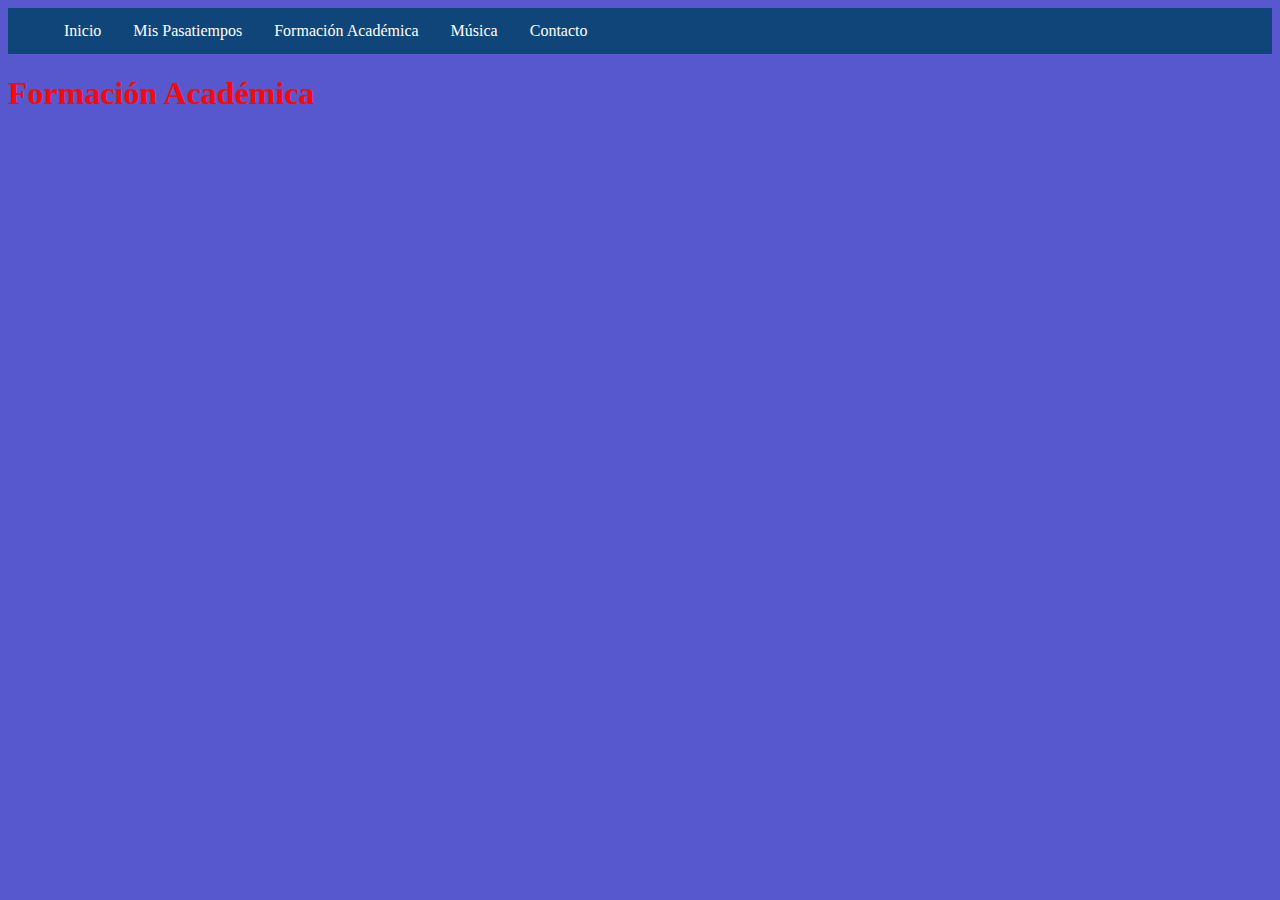
==== formacionAcademica.html @ b10db323 "href" ====
<!DOCTYPE html>
<html lang="en">
<head>
    <meta charset="UTF-8">
    <meta name="viewport" content="width=device-width, initial-scale=1.0">
    <title>Formación Académica</title>
    <link rel="stylesheet" href="style/myStyle.css">
</head>
<body STYLE="background-color:rgb(87, 87, 206);">
    <header>
        <ul class="nav-bar">
            <li><a href="index.html">Inicio </a></li>
            <li><a href="pasatiempos.html">Mis Pasatiempos </a></li>
            <li><a href="formacionAcademica.html">Formación Académica </a></li>
            <li><a>Música </a></li>
            <li><a>Contacto </a></li>
        </ul>
    </header>
    <main>
        <h1 style="color: #f70a0a; ">Formación Académica</h1>
        <br>
         
    </main>
    <footer></footer>
</body>
</html>
---- style/myStyle.css ----
.nav-bar {
    list-style-type: none;
    margin: 0;
    padding: 9;
    overflow: hidden;
}
.nav-bar li{
    float: left;
}
li a{
    display: block;
    color: white;
    text-align: center;
    padding: 14px 16px;
    text-decoration: none;
}
/* efecto hover() sobre para las ofciones de la nav*/
li a:hover {
    background-color: blueviolet;
}
header {
    background-color: rgb(16, 69, 122);
}
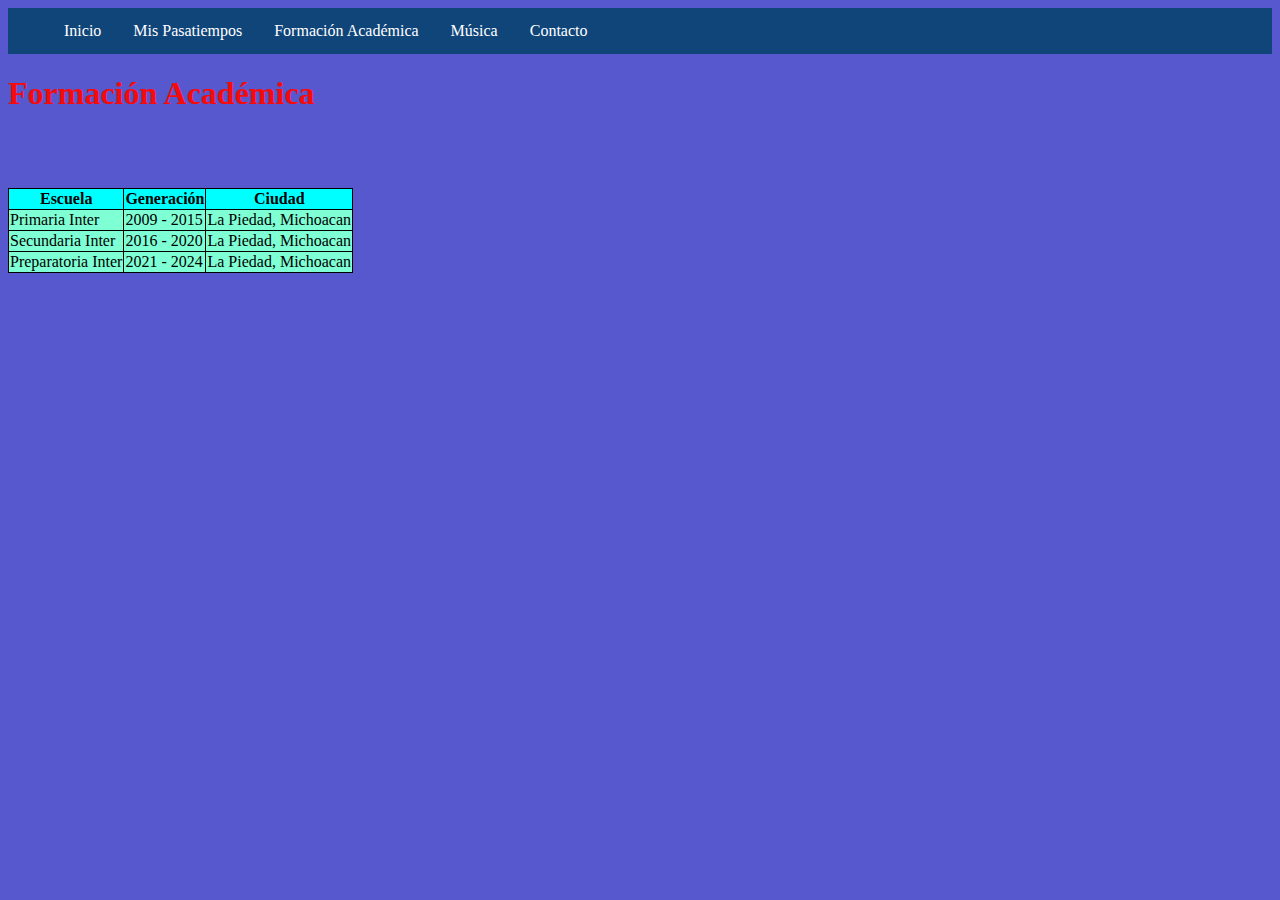
==== commit efe0a53b: "tablas" ====
--- a/formacionAcademica.html
+++ b/formacionAcademica.html
@@ -5,6 +5,7 @@
     <meta name="viewport" content="width=device-width, initial-scale=1.0">
     <title>Formación Académica</title>
     <link rel="stylesheet" href="style/myStyle.css">
+    <link rel="stylesheet" href="style/tablas.css">
 </head>
 <body STYLE="background-color:rgb(87, 87, 206);">
     <header>
@@ -19,7 +20,32 @@
     <main>
         <h1 style="color: #f70a0a; ">Formación Académica</h1>
         <br>
-         
+         <table>
+            <thead>
+                <th>Escuela</th>
+                <th>Generación</th>
+                <th>Ciudad</th>
+            </thead>
+            <tbody>
+                <tr>
+                    <td>Primaria Inter</td>
+                    <td>2009 - 2015</td>
+                    <td>La Piedad, Michoacan</td>
+                </tr>
+                <br>
+                <tr>
+                    <td>Secundaria Inter</td>
+                    <td>2016 - 2020</td>
+                    <td>La Piedad, Michoacan</td>
+                </tr>
+                <br>
+                <tr>
+                    <td>Preparatoria Inter</td>
+                    <td>2021 - 2024</td>
+                    <td>La Piedad, Michoacan</td>
+                </tr>
+            </tbody>
+         </table>
     </main>
     <footer></footer>
 </body>
--- a/style/tablas.css
+++ b/style/tablas.css
@@ -0,0 +1,13 @@
+table, th, td {
+    border: 1px solid black;
+    border-collapse: collapse;
+    /* efectos de borde: dotted - dashed - solid - double - groove - ridge - inset - outset */
+}
+
+th { 
+    background-color: aqua;
+}
+
+td{
+    background-color: aquamarine;
+}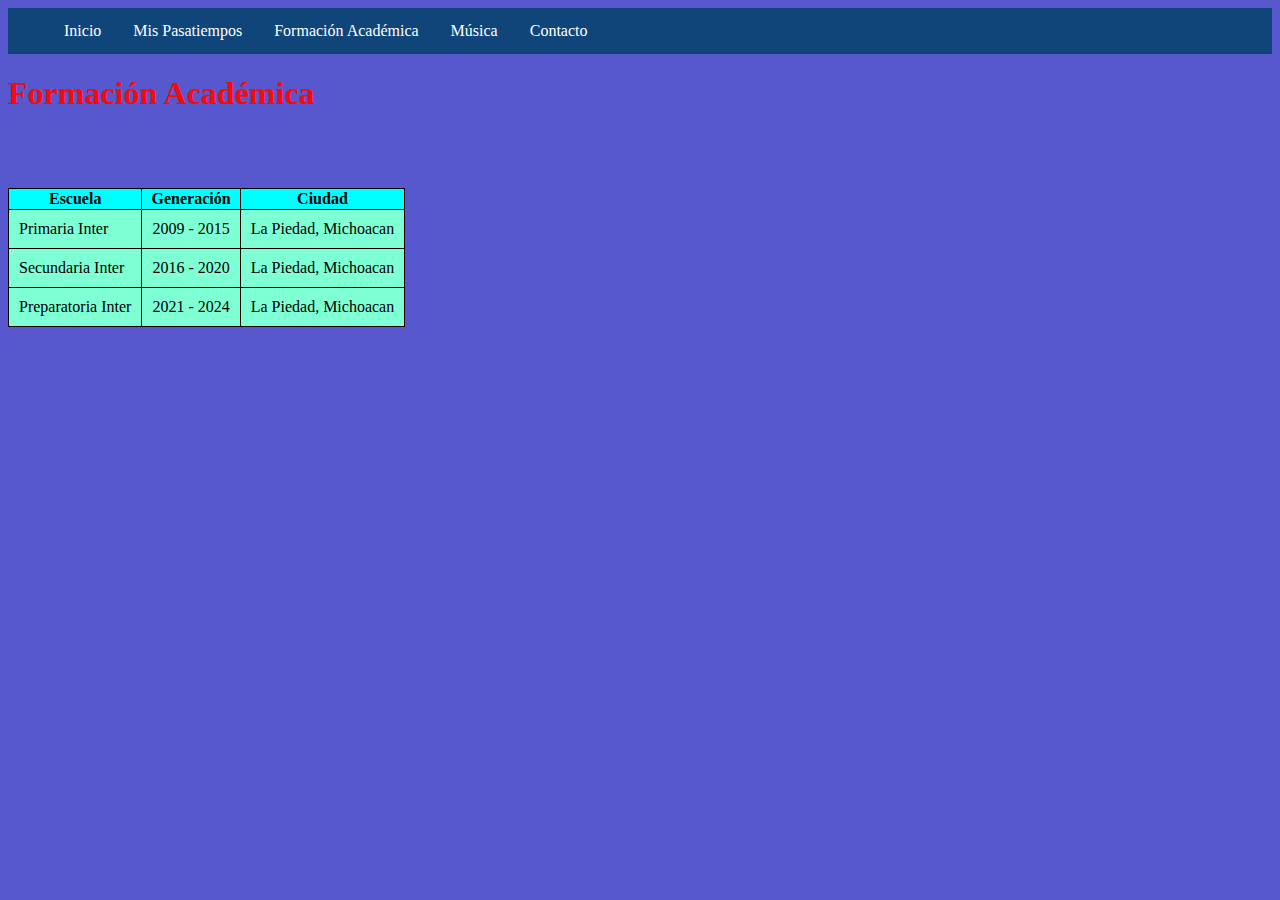
==== commit 4e3239fd: "tarea" ====
--- a/formacionAcademica.html
+++ b/formacionAcademica.html
@@ -46,6 +46,7 @@
                 </tr>
             </tbody>
          </table>
+         <!--los paddings y una imagen de la escuela -->
     </main>
     <footer></footer>
 </body>
--- a/style/tablas.css
+++ b/style/tablas.css
@@ -10,4 +10,5 @@
 
 td{
     background-color: aquamarine;
+    padding: 10px;
 }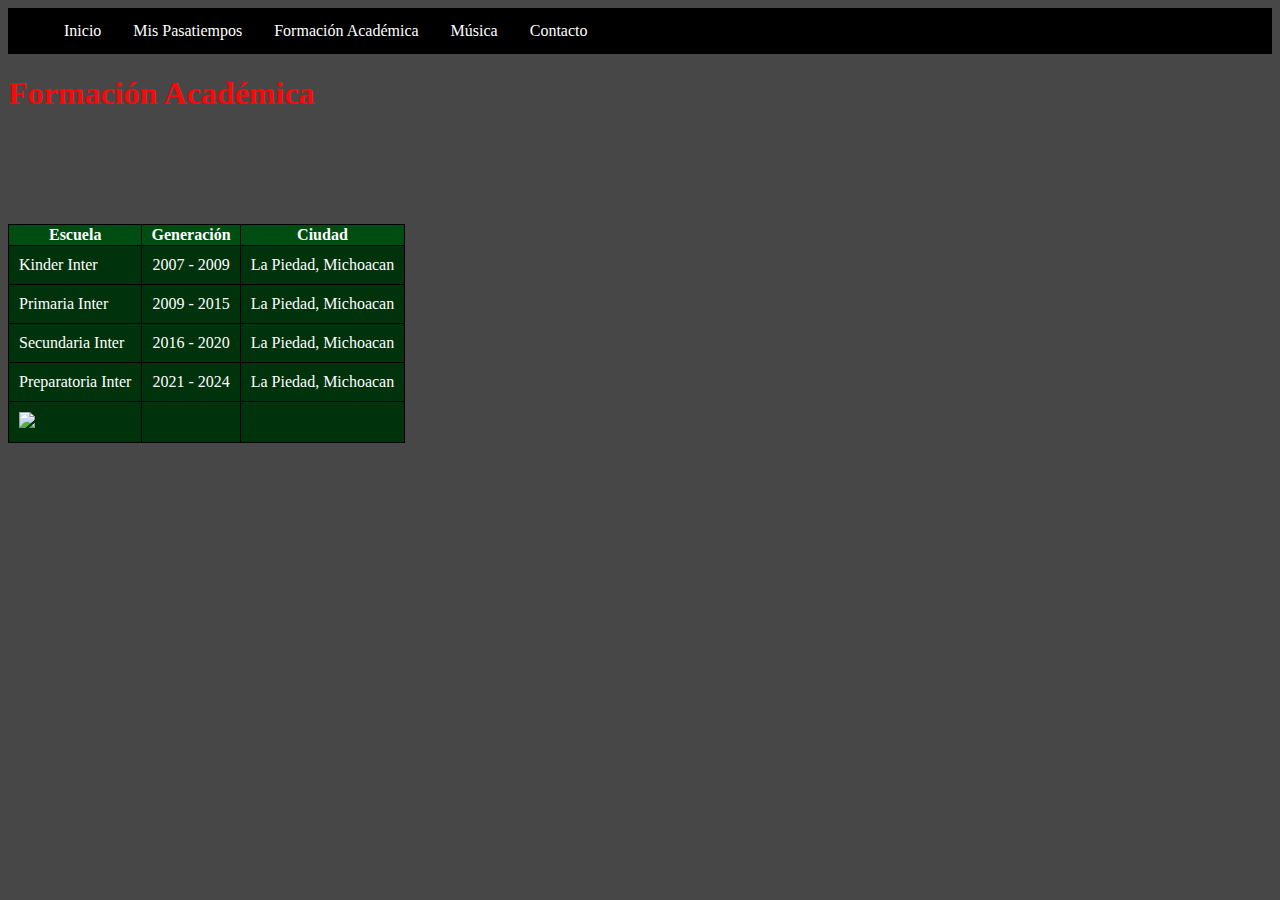
==== commit 7a2d41eb: "pagina completa" ====
--- a/formacionAcademica.html
+++ b/formacionAcademica.html
@@ -6,15 +6,16 @@
     <title>Formación Académica</title>
     <link rel="stylesheet" href="style/myStyle.css">
     <link rel="stylesheet" href="style/tablas.css">
+    <link rel="stylesheet" href="style/imagenes.css">
 </head>
-<body STYLE="background-color:rgb(87, 87, 206);">
+<body STYLE="background-color: rgb(71, 71, 71)">
     <header>
         <ul class="nav-bar">
             <li><a href="index.html">Inicio </a></li>
             <li><a href="pasatiempos.html">Mis Pasatiempos </a></li>
             <li><a href="formacionAcademica.html">Formación Académica </a></li>
-            <li><a>Música </a></li>
-            <li><a>Contacto </a></li>
+            <li><a href="Musica.html">Música </a></li>
+            <li><a href="Contacto.html">Contacto </a></li>
         </ul>
     </header>
     <main>
@@ -22,27 +23,41 @@
         <br>
          <table>
             <thead>
-                <th>Escuela</th>
-                <th>Generación</th>
-                <th>Ciudad</th>
+                <th style="color: white;">Escuela</th>
+                <th style="color: white;">Generación</th>
+                <th style="color: white;">Ciudad</th>
             </thead>
             <tbody>
                 <tr>
-                    <td>Primaria Inter</td>
-                    <td>2009 - 2015</td>
-                    <td>La Piedad, Michoacan</td>
+                    <td style="color: white;">Kinder Inter</td>
+                    <td style="color: white;">2007 - 2009</td>
+                    <td style="color: white;">La Piedad, Michoacan</td>
                 </tr>
                 <br>
                 <tr>
-                    <td>Secundaria Inter</td>
-                    <td>2016 - 2020</td>
-                    <td>La Piedad, Michoacan</td>
+                    <td style="color: white;">Primaria Inter</td>
+                    <td style="color: white;">2009 - 2015</td>
+                    <td style="color: white;">La Piedad, Michoacan</td>
                 </tr>
                 <br>
                 <tr>
-                    <td>Preparatoria Inter</td>
-                    <td>2021 - 2024</td>
-                    <td>La Piedad, Michoacan</td>
+                    <td style="color: white;">Secundaria Inter</td>
+                    <td style="color: white;">2016 - 2020</td>
+                    <td style="color: white;">La Piedad, Michoacan</td>
+                </tr>
+                <br>
+                <tr>
+                    <td style="color: white;">Preparatoria Inter</td>
+                    <td style="color: white;">2021 - 2024</td>
+                    <td style="color: white;">La Piedad, Michoacan</td>
+                </tr>
+                <br>
+                <tr>
+                    <td>
+                    <img src="imgEscuela/imgescuela.png" class="img-small" />
+                    </td>
+                    <td></td>
+                    <td></td>
                 </tr>
             </tbody>
          </table>
--- a/style/myStyle.css
+++ b/style/myStyle.css
@@ -16,8 +16,8 @@
 }
 /* efecto hover() sobre para las ofciones de la nav*/
 li a:hover {
-    background-color: blueviolet;
+    background-color: rgb(97, 77, 246);
 }
 header {
-    background-color: rgb(16, 69, 122);
+    background-color: black;
 }--- a/style/tablas.css
+++ b/style/tablas.css
@@ -5,10 +5,10 @@
 }
 
 th { 
-    background-color: aqua;
+    background-color: rgb(0, 77, 18);
 }
 
 td{
-    background-color: aquamarine;
+    background-color: rgb(0, 50, 12);
     padding: 10px;
 }--- a/style/imagenes.css
+++ b/style/imagenes.css
@@ -0,0 +1,4 @@
+.img-small {
+    width: 740px;
+    height: auto;
+}